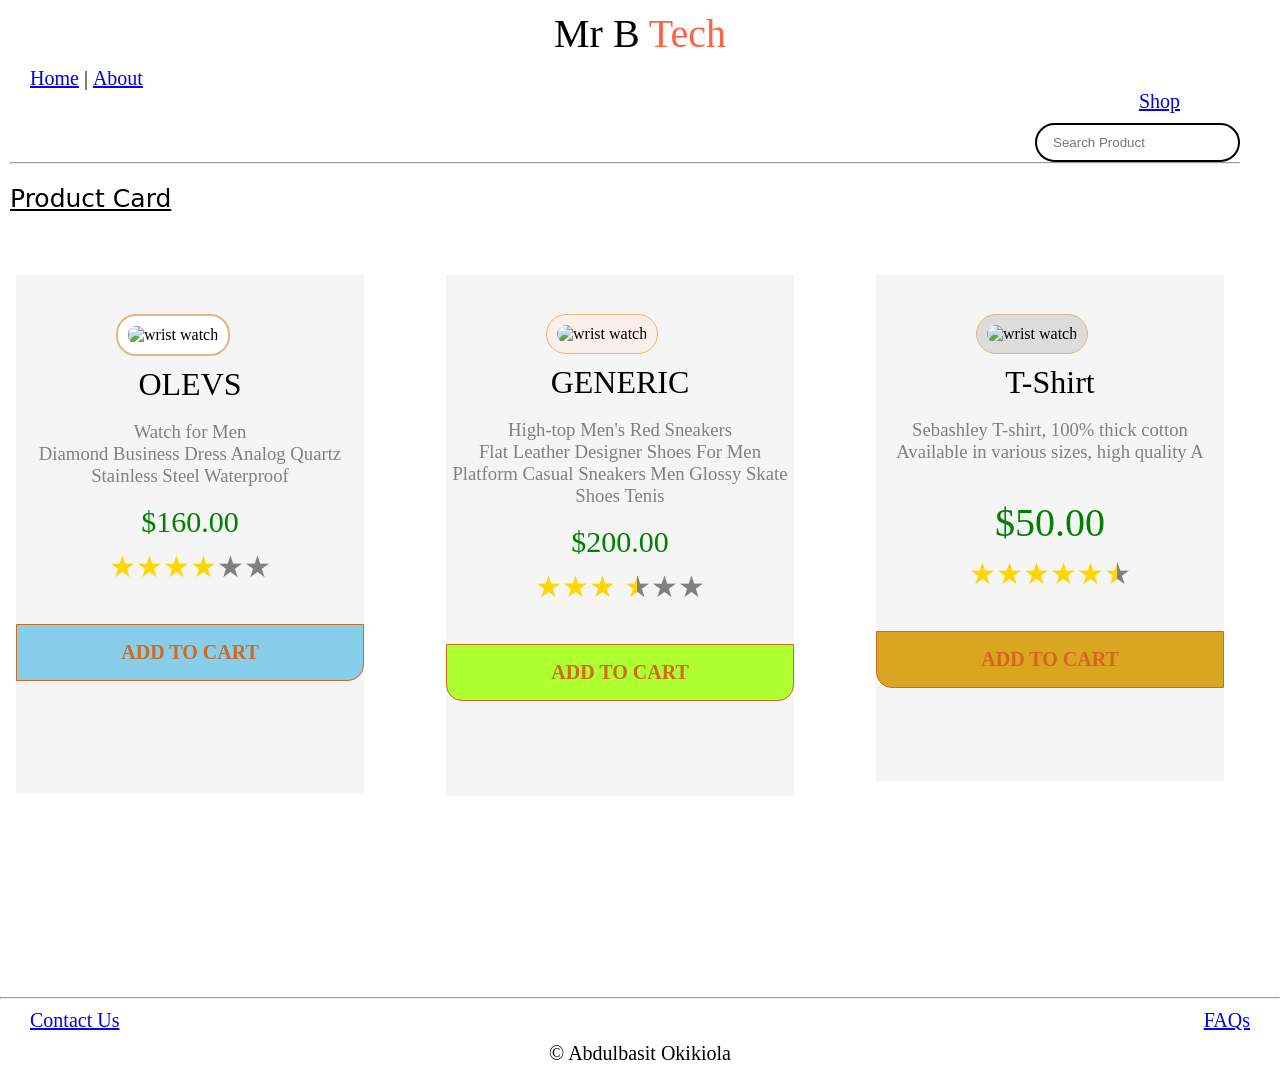
==== index.html @ 1f482770 "production card" ====
<!DOCTYPE html>
<html lang="en">

<head>
    <meta charset="UTF-8">
    <meta name="viewport" content="width=device-width, initial-scale=1.0">
    <title>Document</title>
    <link rel="stylesheet" href="style.css">
</head>

<body>
    <nav>
        <h1 class="company">Mr B <span style="color: tomato;">Tech</span> </h1>
        <div class="nav">
            <a href="#">Home</a> |
            <a href="#"> About</a>

        </div>

        <div class="nav1"> <a href="#">Shop</a></div>
        <div class="search">
            <input type="text" placeholder="Search Product">
            <hr>
        </div>
        <p class="card"> <u>Product Card </u></p>
    </nav>

    <div class="product">
        <div class="container">
            <img src="https://encrypted-tbn2.gstatic.com/shopping?q=tbn:ANd9GcR4GX_WzXkvievfRJ0IUaGF_miG8OzYo5H0g710_TVzkcVLLwDIfh9fqFXrFMrmGH7PnUdl3jTQ5PtORNdRQDgmVWzApRiARr5fNMz8lMzstkNqP2tZkATIkH5GMHUHlQ&usqp=CAc"
                alt="wrist watch">
            <h1> OLEVS </h1>
            <br>
            <h3>Watch for Men <br> Diamond Business Dress Analog Quartz Stainless Steel Waterproof</h3>
            <br>
            <p class="price">$160.00</p>

            <p class="rate">&#9733;&#9733;&#9733;&#9733;<span style="color: gray;">&#9733;&#9733;</span> </p>
            <button class="btnOne">ADD TO CART</button>
        </div>

        <div class="containerTwo">
            <img src="https://encrypted-tbn0.gstatic.com/images?q=tbn:ANd9GcRDlgeQIBSGhsLjaablnfR67yoVD-h6lWQwrgjO0EKP8w&s=10"
                alt="wrist watch">
            <h1> GENERIC </h1>
            <br>
            <h3>High-top Men's Red Sneakers <br> Flat Leather Designer Shoes For Men Platform Casual Sneakers Men Glossy
                Skate Shoes Tenis</h3>
            <br>
            <p class="price">$200.00</p>

            <p class="rate">&#9733;&#9733;&#9733; <span class="half">&#9733;</span><span
                    style="color: gray;">&#9733;&#9733;</span></p>
            <button class="btnTwo">ADD TO CART</button>
        </div>


        <div class="containerTree">
            <img src="https://encrypted-tbn0.gstatic.com/shopping?q=tbn:ANd9GcSe5zFcQHR1OHHULFovzKrylfEIdwAr2njUuQsJ-CNNyge_otIHzIiQn_LzAw6bWngaXKi_rkwhwNR3kJtYiS7tp_TGHOrxno5d7t3DqFY9nMcTz9fuLuNV&usqp=CAc"
                alt="wrist watch">
            <h1>T-Shirt</h1>
            <br>
            <h3>Sebashley T-shirt, 100% thick cotton Available in various sizes, high quality A</h3>
            <br>
            <br>
            <p class="price1">$50.00</p>


            <p class="rate">&#9733;&#9733;&#9733;&#9733;&#9733;</span><span class="half">&#9733;</span> </p>

            <button class="btnTree">ADD TO CART</button>

        </div>
    </div>
    <hr>
    <footer class="nav3">
        <div class="nav2">
            <a href="#">Contact Us</a>
            <a href="#">FAQs</a>
        </div>
    
        <p class="copywrite">&#169 Abdulbasit Okikiola</p>
    </footer>
</body>


</html>
---- style.css ----
* {
    margin: 0;
    padding: 0;
    box-sizing: border-box;
}

.product {
    display: flex;
    flex-wrap: wrap;
    justify-content: center;
    gap: 20px;
}

.container,
.containerTwo,
.containerTree {
    flex-shrink: 0;
}

.container:hover,
.containerTwo:hover,
.containerTree:hover {
    box-shadow: 0 8px 10px gray;
}

.container {
    width: 350px;
    height: 521px;
    background-color: whitesmoke;
    margin: 50px 50px 200px 10px;
    /* padding: 50px  50px 10px 75px ; */
    border: 1px solid white;

}

.containerTwo {
    width: 350px;
    height: 524px;
    background-color: whitesmoke;
    margin: 50px 50px 200px 10px;
    /* padding: 50px  50px 10px 75px ; */
    border: 1px solid white;


}

.containerTree {
    width: 350px;
    height: 510px;
    background-color: whitesmoke;
    margin: 50px 50px 200px 10px;
    /* padding: 50px  50px 10px 75px ; */
    border: 1px solid white;


}

.btnOne {
    width: 100%;
    margin: auto 0;
    padding: 16px 0;
    text-align: center;
    font-family: inherit;
    cursor: pointer;
    color: chocolate;
    background-color: skyblue;
    font-weight: bold;
    font-size: 20px;
    white-space: nowrap;
    border-radius: 0 0 16px 0;
    border: 1px solid;
    display: block;

}

.btnTwo {
    box-sizing: border-box;
    width: 100%;
    margin: 0;
    padding: 16px 0;
    text-align: center;
    font-family: inherit;
    cursor: pointer;
    color: chocolate;
    background-color: greenyellow;
    font-weight: bold;
    font-size: 20px;
    white-space: nowrap;
    border-radius: 0 0 16px 16px;
    border: 1px solid;
    display: block;
}


.btnTree {
    box-sizing: border-box;
    border: 1px solid;
    width: 100%;
    margin: auto 0 0;
    padding: 16px 0;
    text-align: center;
    font-family: inherit;
    cursor: pointer;
    color: chocolate;
    background-color: goldenrod;
    font-weight: bold;
    font-size: 20px;
    white-space: nowrap;
    border-radius: 0 0 0 16px;
    display: block;
}

.btnOne:hover,
.btnTwo:hover,
.btnTree:hover {
    box-shadow: 2px 2px gray;
}


.price {
    text-align: center;
    color: green;
    font-size: 30px;
    margin: 0px 10px 10px 10px;
    cursor: default;
}


.price1 {
    text-align: center;
    color: green;
    font-size: 40px;
    margin: 0px 10px 10px 10px;
    cursor: default;
}

h3 {
    font-weight: lighter;
    color: gray;
    text-align: center;
}

h1 {
    font-family: Cambria, Cochin, Georgia, Times, 'Times New Roman', serif;
    font-weight: lighter;
    text-align: center;
}

.container img {
    background-color: white;
    border: 2px solid burlywood;
    width: 150px;
    height: 200px;
    border-radius: 20px;
    padding: 10px 10px 10px 10px;
    margin: 40px 100px 10px 100px;
}

.containerTwo img {
    background-color: rgb(251, 239, 235);
    border: 1px solid burlywood;
    width: 150px;
    height: 180px;
    border-radius: 20px;
    padding: 10px 10px 10px 10px;
    margin: 40px 100px 10px 100px;
}


.containerTree img {
    background-color: gainsboro;
    border: 1px solid burlywood;
    width: 150px;
    height: 180px;
    border-radius: 20px;
    padding: 10px 10px 10px 10px;
    margin: 40px 100px 10px 100px;
}

.rate {
    color: gold;
    font-size: 30px;
    text-align: center;
    margin: 0 10px 40px 10px;
    cursor: default;
}

.half {
    background: linear-gradient(90deg, gold 50%, gray 50%);
    -webkit-background-clip: text;
    background-clip: text;
    color: transparent;
    cursor: default;
}

.card {
    font-size: 25px;
    font-family: system-ui, -apple-system, BlinkMacSystemFont, 'Segoe UI', Roboto, Oxygen, Ubuntu, Cantarell, 'Open Sans', 'Helvetica Neue', sans-serif;
    padding: 10px;
}

.company {
    /* text-align: left; */
    font-family: inherit;
    font-size: 40px;
    padding: 10px 0;
}

.copywrite {
    text-align: center;
    font-size: 20px;
    padding: 0 0 10px 0;
}

.nav {
    font-size: 20px;
    display: flex;
    padding: 0 30px;
    gap: 5px;
}

.nav3 {
    font-size: 20px;
    flex-direction: column;
}

.nav2 {
    justify-content: space-between;
    align-items: center;
    display: flex;
    padding: 10px 30px;
}

.nav1 {
    font-size: 20px;
    padding: 0 100px;
    text-align: right;

}

.search {
    background: transparent;
    padding: 10px 10px;
    border-radius: 50px;
    justify-content: flex-end;
    margin-right: 30px;
    margin-bottom: 0;
    text-align: right;
}

input {
    border: 2px solid;
    padding: 10px 16px;
    border-radius: 50px;
}

.foot {
    /* text-align: right; */
}
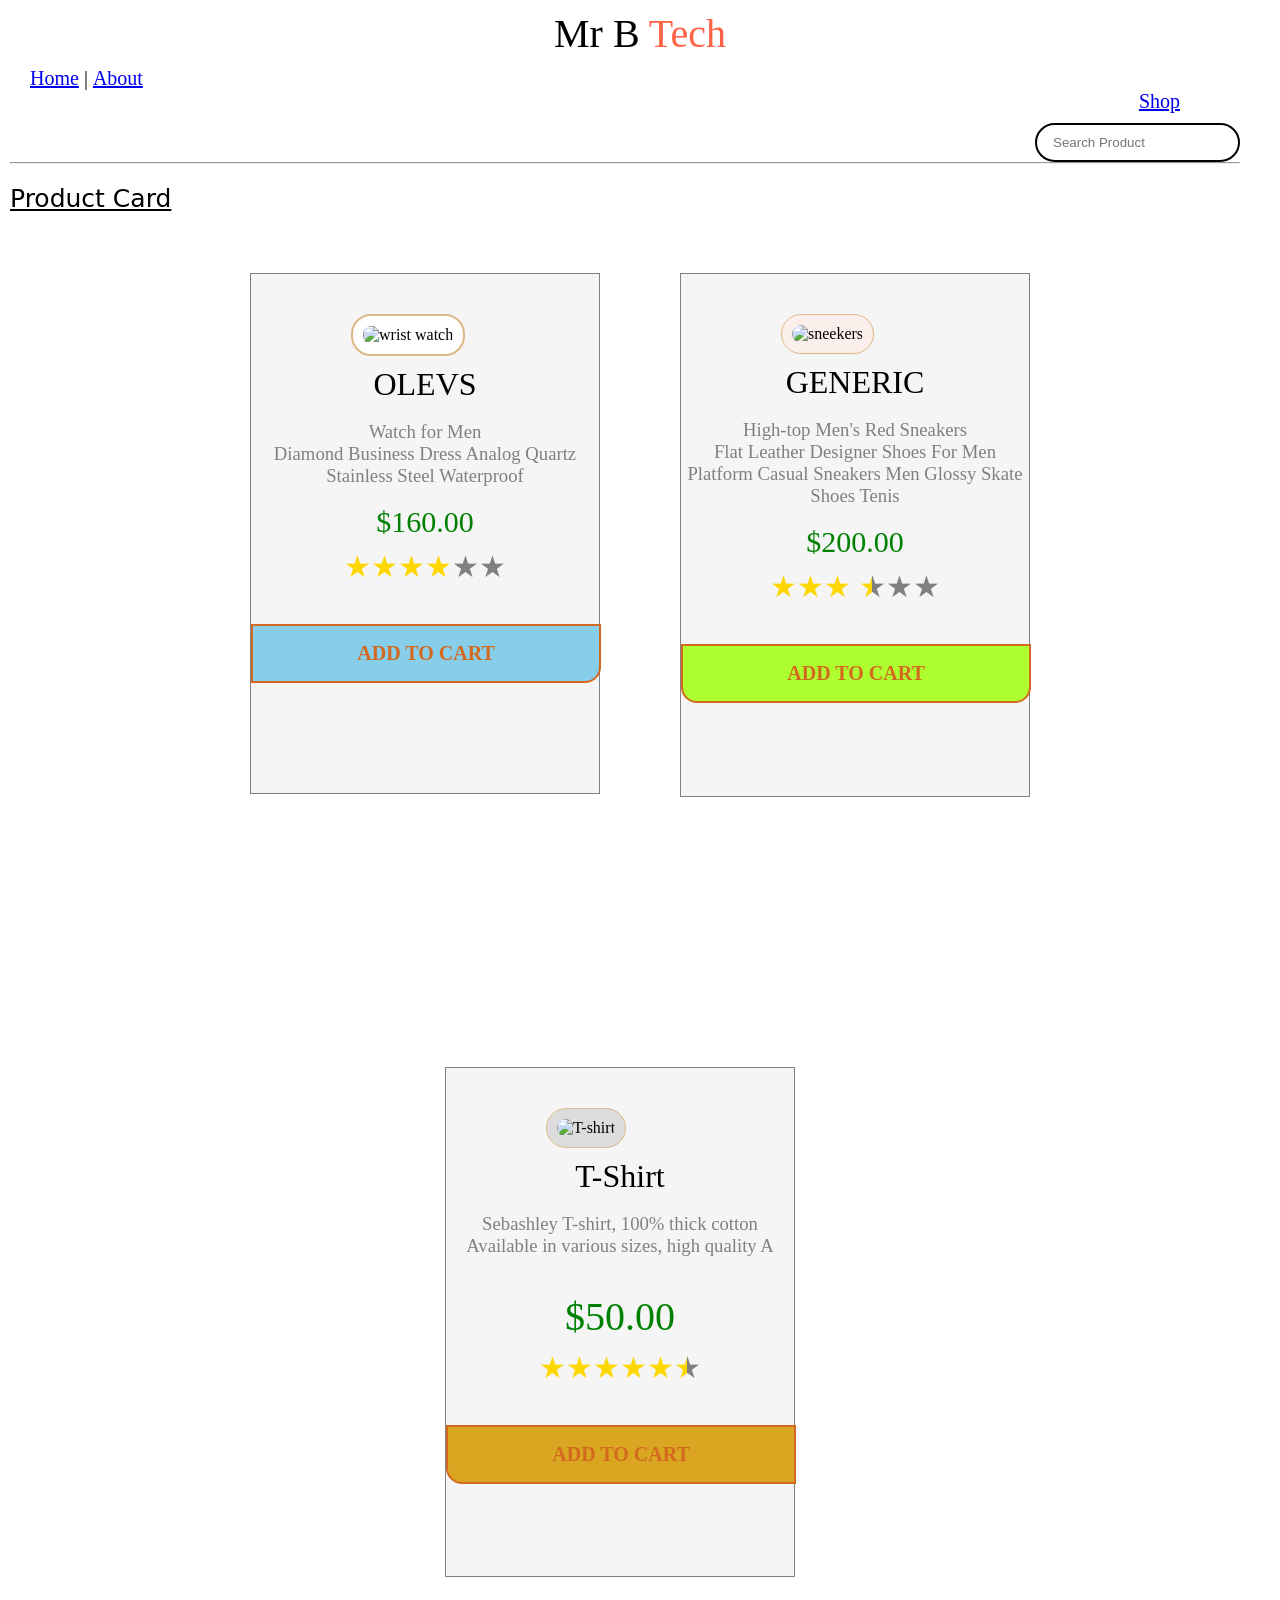
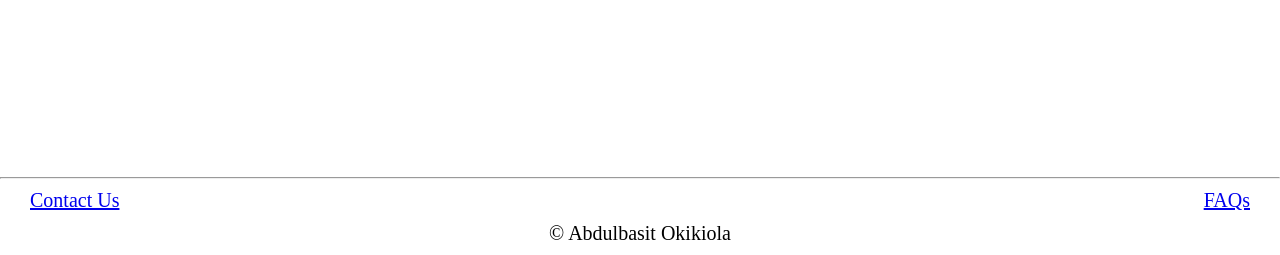
==== commit 5a90cf01: "updated profile" ====
--- a/index.html
+++ b/index.html
@@ -12,8 +12,8 @@
     <nav>
         <h1 class="company">Mr B <span style="color: tomato;">Tech</span> </h1>
         <div class="nav">
-            <a href="#">Home</a> |
-            <a href="#"> About</a>
+            <a href="./home.html">Home</a> |
+            <a href="./about.html"> About</a>
 
         </div>
 
@@ -41,7 +41,7 @@
 
         <div class="containerTwo">
             <img src="https://encrypted-tbn0.gstatic.com/images?q=tbn:ANd9GcRDlgeQIBSGhsLjaablnfR67yoVD-h6lWQwrgjO0EKP8w&s=10"
-                alt="wrist watch">
+                alt="sneekers">
             <h1> GENERIC </h1>
             <br>
             <h3>High-top Men's Red Sneakers <br> Flat Leather Designer Shoes For Men Platform Casual Sneakers Men Glossy
@@ -57,7 +57,7 @@
 
         <div class="containerTree">
             <img src="https://encrypted-tbn0.gstatic.com/shopping?q=tbn:ANd9GcSe5zFcQHR1OHHULFovzKrylfEIdwAr2njUuQsJ-CNNyge_otIHzIiQn_LzAw6bWngaXKi_rkwhwNR3kJtYiS7tp_TGHOrxno5d7t3DqFY9nMcTz9fuLuNV&usqp=CAc"
-                alt="wrist watch">
+                alt="T-shirt">
             <h1>T-Shirt</h1>
             <br>
             <h3>Sebashley T-shirt, 100% thick cotton Available in various sizes, high quality A</h3>
@@ -75,8 +75,8 @@
     <hr>
     <footer class="nav3">
         <div class="nav2">
-            <a href="#">Contact Us</a>
-            <a href="#">FAQs</a>
+            <a href="./contact us.html">Contact Us</a>
+            <a href="./FAQs.html">FAQs</a>
         </div>
     
         <p class="copywrite">&#169 Abdulbasit Okikiola</p>
--- a/style.css
+++ b/style.css
@@ -27,9 +27,9 @@
     width: 350px;
     height: 521px;
     background-color: whitesmoke;
-    margin: 50px 50px 200px 10px;
+    margin: 50px 50px 200px 50px;
     /* padding: 50px  50px 10px 75px ; */
-    border: 1px solid white;
+    border: 1px solid gray;
 
 }
 
@@ -39,7 +39,7 @@
     background-color: whitesmoke;
     margin: 50px 50px 200px 10px;
     /* padding: 50px  50px 10px 75px ; */
-    border: 1px solid white;
+    border: 1px solid gray;
 
 
 }
@@ -50,13 +50,13 @@
     background-color: whitesmoke;
     margin: 50px 50px 200px 10px;
     /* padding: 50px  50px 10px 75px ; */
-    border: 1px solid white;
+    border: 1px solid gray;
 
 
 }
 
 .btnOne {
-    width: 100%;
+    width: 350px;
     margin: auto 0;
     padding: 16px 0;
     text-align: center;
@@ -68,14 +68,15 @@
     font-size: 20px;
     white-space: nowrap;
     border-radius: 0 0 16px 0;
-    border: 1px solid;
+    border: 2px solid ;
     display: block;
+
 
 }
 
 .btnTwo {
     box-sizing: border-box;
-    width: 100%;
+    width: 350px;
     margin: 0;
     padding: 16px 0;
     text-align: center;
@@ -87,15 +88,15 @@
     font-size: 20px;
     white-space: nowrap;
     border-radius: 0 0 16px 16px;
-    border: 1px solid;
+    border: 2px solid;
     display: block;
 }
 
 
 .btnTree {
     box-sizing: border-box;
-    border: 1px solid;
-    width: 100%;
+    border: 2px solid;
+    width: 350px;
     margin: auto 0 0;
     padding: 16px 0;
     text-align: center;
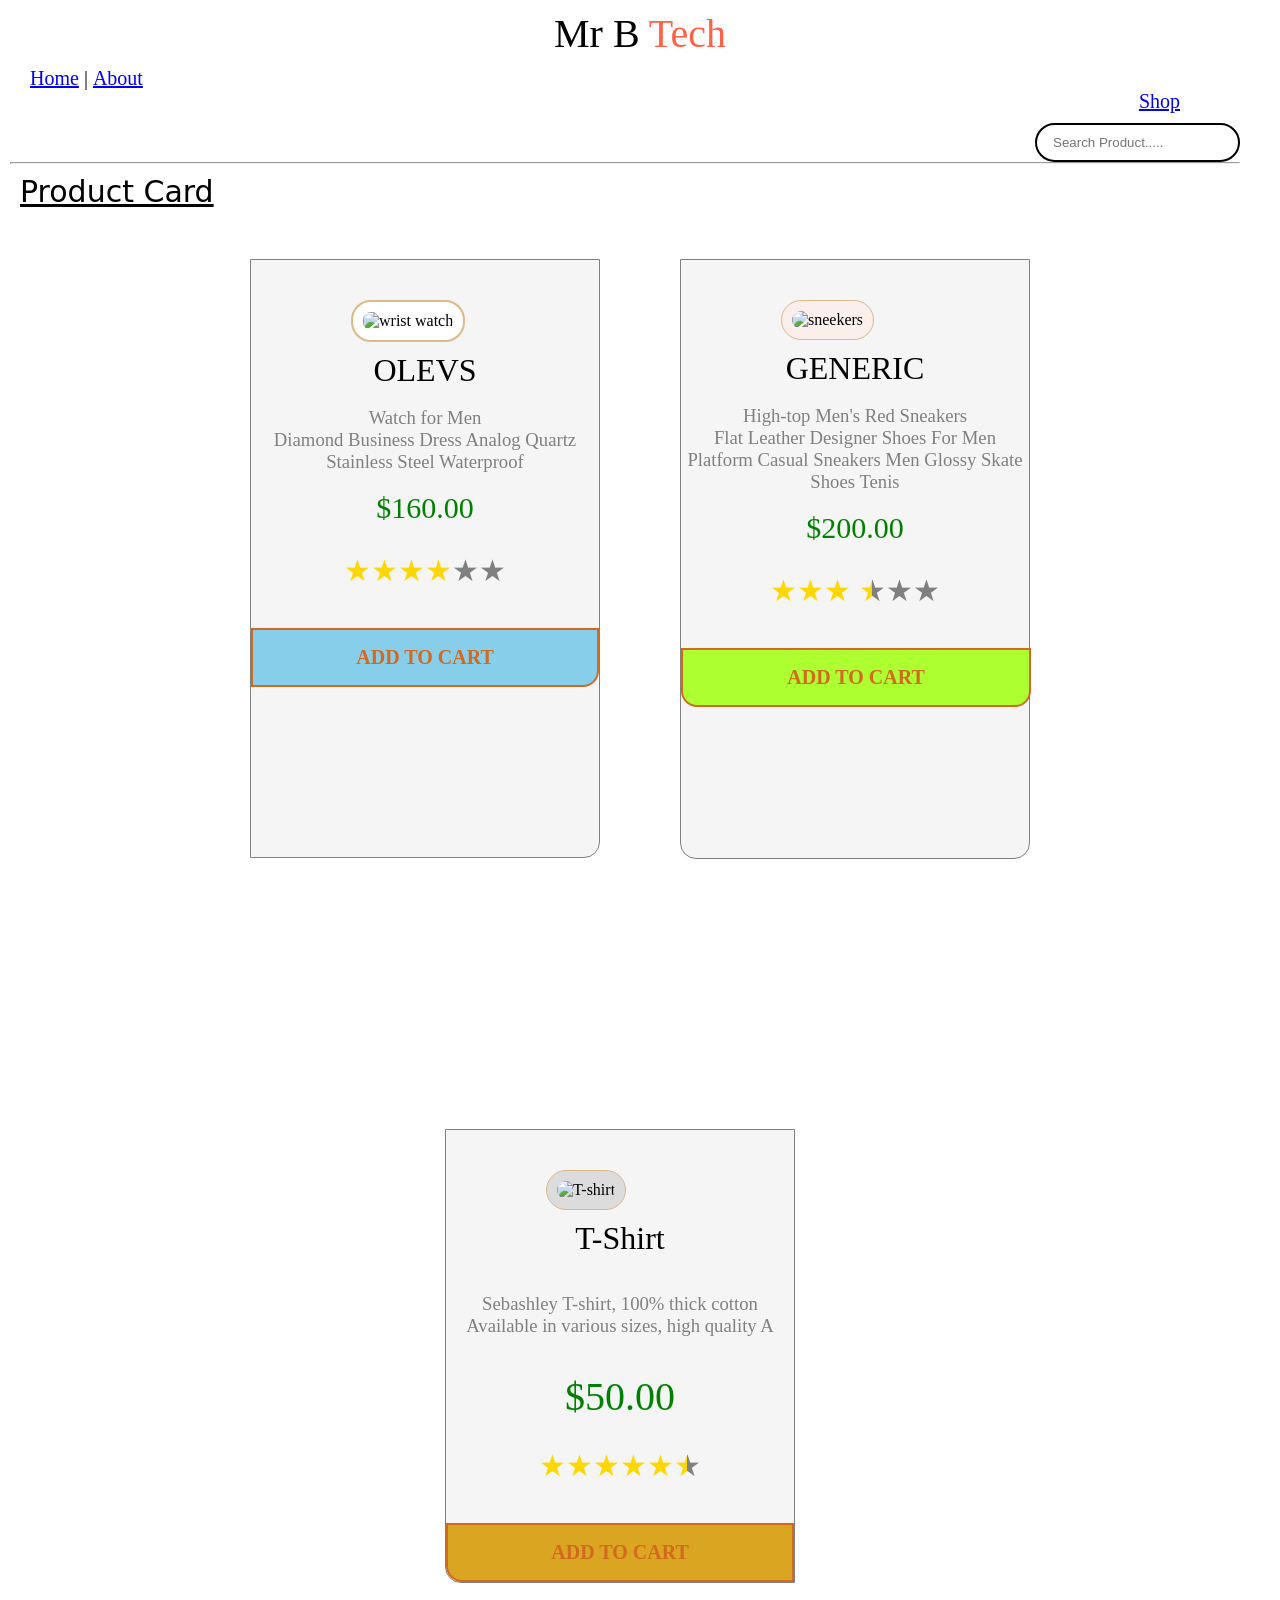
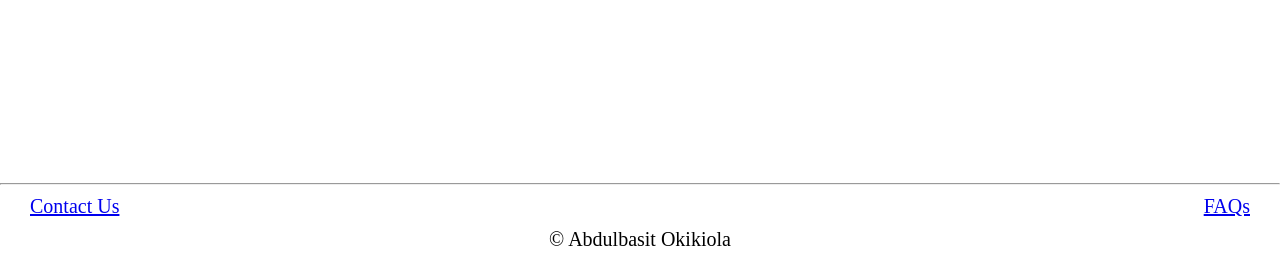
==== commit f1086d35: "i updated the file" ====
--- a/index.html
+++ b/index.html
@@ -19,7 +19,7 @@
 
         <div class="nav1"> <a href="#">Shop</a></div>
         <div class="search">
-            <input type="text" placeholder="Search Product">
+            <input type="text" placeholder="Search Product.....">
             <hr>
         </div>
         <p class="card"> <u>Product Card </u></p>
@@ -33,8 +33,9 @@
             <br>
             <h3>Watch for Men <br> Diamond Business Dress Analog Quartz Stainless Steel Waterproof</h3>
             <br>
+    
             <p class="price">$160.00</p>
-
+<br>
             <p class="rate">&#9733;&#9733;&#9733;&#9733;<span style="color: gray;">&#9733;&#9733;</span> </p>
             <button class="btnOne">ADD TO CART</button>
         </div>
@@ -48,7 +49,7 @@
                 Skate Shoes Tenis</h3>
             <br>
             <p class="price">$200.00</p>
-
+<br>
             <p class="rate">&#9733;&#9733;&#9733; <span class="half">&#9733;</span><span
                     style="color: gray;">&#9733;&#9733;</span></p>
             <button class="btnTwo">ADD TO CART</button>
@@ -60,14 +61,14 @@
                 alt="T-shirt">
             <h1>T-Shirt</h1>
             <br>
+            <br>
             <h3>Sebashley T-shirt, 100% thick cotton Available in various sizes, high quality A</h3>
             <br>
+
             <br>
             <p class="price1">$50.00</p>
-
-
-            <p class="rate">&#9733;&#9733;&#9733;&#9733;&#9733;</span><span class="half">&#9733;</span> </p>
-
+<br>
+            <div class="rate">&#9733;&#9733;&#9733;&#9733;&#9733;<span class="half">&#9733;</span> </div>
             <button class="btnTree">ADD TO CART</button>
 
         </div>
--- a/style.css
+++ b/style.css
@@ -25,39 +25,42 @@
 
 .container {
     width: 350px;
-    height: 521px;
+    height: 599px;
     background-color: whitesmoke;
     margin: 50px 50px 200px 50px;
     /* padding: 50px  50px 10px 75px ; */
     border: 1px solid gray;
+    border-radius: 0 0 16px 0;
 
 }
 
 .containerTwo {
     width: 350px;
-    height: 524px;
+    height: 600px;
     background-color: whitesmoke;
     margin: 50px 50px 200px 10px;
     /* padding: 50px  50px 10px 75px ; */
     border: 1px solid gray;
+    border-radius: 0 0 16px 16px;
 
 
 }
 
 .containerTree {
     width: 350px;
-    height: 510px;
+    height: auto;
     background-color: whitesmoke;
     margin: 50px 50px 200px 10px;
     /* padding: 50px  50px 10px 75px ; */
     border: 1px solid gray;
-
-
+    box-sizing: border-box;
+    padding: 0;
+    border-radius: 0 0 0 16px;
 }
 
 .btnOne {
-    width: 350px;
-    margin: auto 0;
+    width: 100%;
+    margin:0;
     padding: 16px 0;
     text-align: center;
     font-family: inherit;
@@ -68,16 +71,13 @@
     font-size: 20px;
     white-space: nowrap;
     border-radius: 0 0 16px 0;
-    border: 2px solid ;
-    display: block;
-
-
+    border: 2px solid chocolate;
 }
 
 .btnTwo {
-    box-sizing: border-box;
     width: 350px;
     margin: 0;
+    height: auto;
     padding: 16px 0;
     text-align: center;
     font-family: inherit;
@@ -88,16 +88,15 @@
     font-size: 20px;
     white-space: nowrap;
     border-radius: 0 0 16px 16px;
-    border: 2px solid;
-    display: block;
+    border: 2px solid chocolate;
 }
 
 
 .btnTree {
     box-sizing: border-box;
-    border: 2px solid;
-    width: 350px;
-    margin: auto 0 0;
+    border: 2px solid chocolate;
+    width: 100%;
+    margin: 0;
     padding: 16px 0;
     text-align: center;
     font-family: inherit;
@@ -108,7 +107,6 @@
     font-size: 20px;
     white-space: nowrap;
     border-radius: 0 0 0 16px;
-    display: block;
 }
 
 .btnOne:hover,
@@ -195,9 +193,9 @@
 }
 
 .card {
-    font-size: 25px;
+    font-size: 30px;
     font-family: system-ui, -apple-system, BlinkMacSystemFont, 'Segoe UI', Roboto, Oxygen, Ubuntu, Cantarell, 'Open Sans', 'Helvetica Neue', sans-serif;
-    padding: 10px;
+    padding: 0px 20px;
 }
 
 .company {
